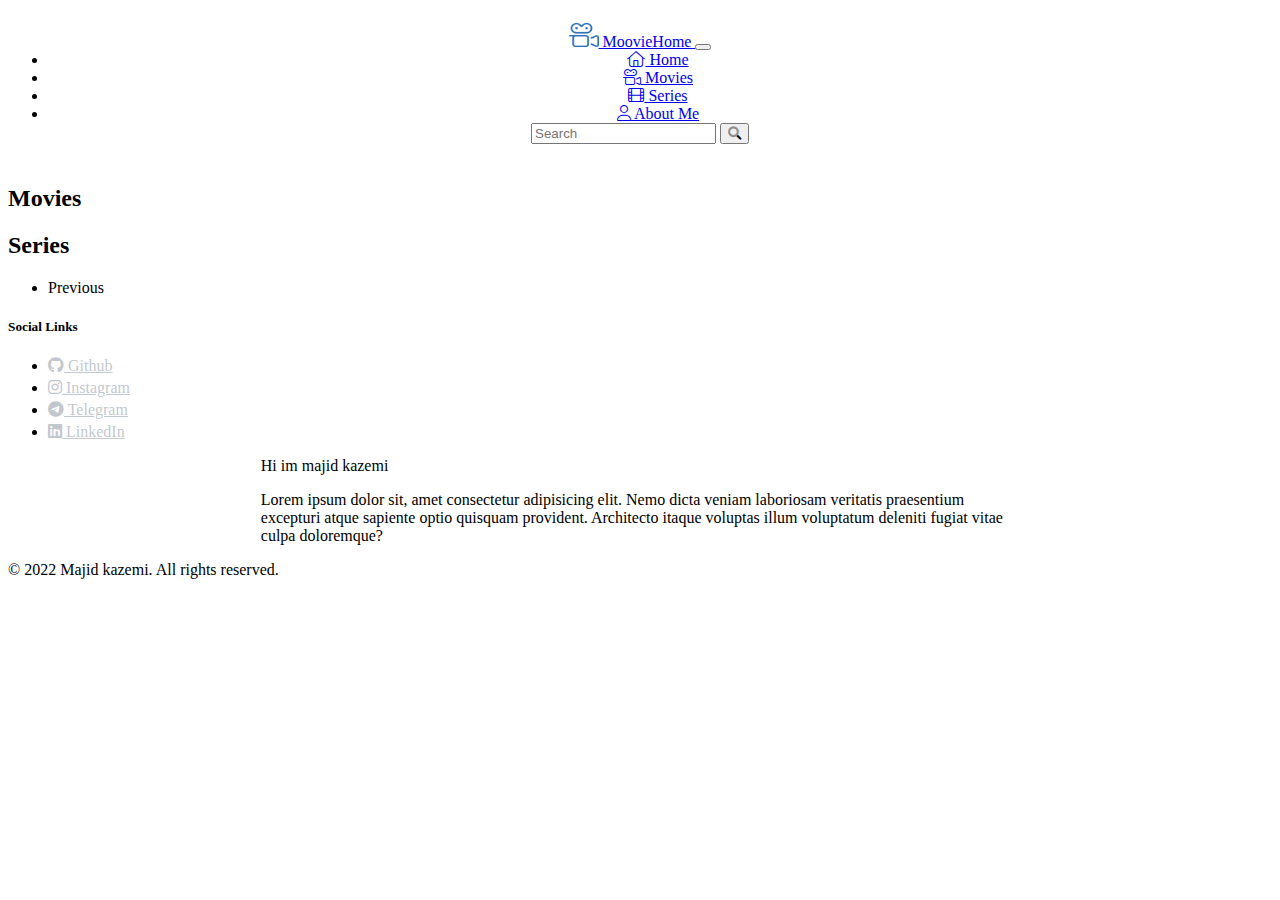
==== index.html @ 048aebe8 "deleted discord option" ====
<!DOCTYPE html>
<html lang="en">
  <head>
    <meta charset="UTF-8" />
    <meta http-equiv="X-UA-Compatible" content="IE=edge" />
    <meta name="viewport" content="width=device-width, initial-scale=1.0" />
    <title>MovieHome</title>
    <link rel="icon" href="./src/imgs/icon.png" />
    <link rel="stylesheet" href="src/styles/global.css" />
    <link
      href="https://cdn.jsdelivr.net/npm/bootstrap@5.3.0-alpha1/dist/css/bootstrap.min.css"
      rel="stylesheet"
      integrity="sha384-GLhlTQ8iRABdZLl6O3oVMWSktQOp6b7In1Zl3/Jr59b6EGGoI1aFkw7cmDA6j6gD"
      crossorigin="anonymous"
    />
    <link rel="stylesheet" href="src/styles/all.css" />
    <link rel="stylesheet" href="src/styles/index.css" />
  </head>
  <body data-bs-theme="dark">
    <nav class="navbar sticky-top bg-body-tertiary navbar-expand-lg">
      <div class="container-fluid">
        <a class="navbar-brand nav-brand" href="#">
          <img
            src="/src/imgs/icon.png"
            alt="Logo"
            width="30"
            height="24"
            class="d-inline-block align-text-top nav-logo"
          />
          MoovieHome
        </a>

        <button
          class="navbar-toggler"
          type="button"
          data-bs-toggle="collapse"
          data-bs-target="#navbarSupportedContent"
          aria-controls="navbarSupportedContent"
          aria-expanded="false"
          aria-label="Toggle navigation"
        >
          <span class="navbar-toggler-icon"></span>
        </button>

        <div class="collapse navbar-collapse" id="navbarSupportedContent">
          <ul class="navbar-nav me-auto mb-2 mb-lg-0 nav-links">
            <li class="nav-item">
              <a class="nav-link active" aria-current="page" href="index.html"
                ><i class="fa-light fa-house"></i> Home</a
              >
            </li>
            <li class="nav-item">
              <a class="nav-link" href="#"
                ><i class="fa-light fa-camera-movie"></i> Movies</a
              >
            </li>
            <li class="nav-item">
              <a class="nav-link" href="#"
                ><i class="fa-light fa-film"></i> Series</a
              >
            </li>
            <li class="nav-item">
              <a class="nav-link" href="#"
                ><i class="fa-light fa-user"></i> About Me</a
              >
            </li>
          </ul>
          <form class="d-flex" role="search">
            <input
              class="form-control me-2 text-light bg-dark"
              type="search"
              placeholder="Search"
              aria-label="Search"
            />
            <button class="btn btn-outline-primary" type="submit">
              <i class="fa-duotone fa-magnifying-glass search-logo"></i>
            </button>
          </form>
        </div>
      </div>
    </nav>

    <!-- Body -->

    <section>
      <div
        id="carouselExampleSlidesOnly"
        class="carousel slide"
        data-bs-ride="carousel"
        data-bs-touch="false"
      >
        <div class="carousel-inner"></div>
      </div>
    </section>

    <section class="container main-content">
      <div class="row">
        <!-- Movie section -->
        <div class="col-md-8 movie-section">
          <h2>Movies</h2>
        </div>
        <!-- Series section -->
        <div class="col-md-4 series-section">
          <h2>Series</h2>
        </div>
      </div>
    </section>

    <!-- Body -->

    <button type="button" class="btn btn-floating btn-lg" id="btn-back-to-top">
      <i class="fas fa-arrow-up"></i>
    </button>

    <!-- Page -->
    <nav aria-label="Page navigation example">
      <ul class="pagination justify-content-center">
        <li class="page-item disabled">
          <a class="page-link prev-button">Previous</a>
        </li>
      </ul>
    </nav>
    <!-- Page -->
    <!-- Footer -->
    <div class="container">
      <footer class="py-3">
        <div class="row">
          <div class="col-4 col-md-2 mb-3">
            <h5>Social Links</h5>
            <ul class="nav flex-column">
              <li class="nav-item mb-2">
                <a href="https://github.com/majid00kazemi" class="nav-link p-0"
                  ><i class="fa-brands fa-github"></i> Github</a
                >
              </li>
              <li class="nav-item mb-2">
                <a
                  href="https://instagram.com/majid00kazemi"
                  class="nav-link p-0"
                  ><i class="fa-brands fa-instagram"></i> Instagram</a
                >
              </li>
              <li class="nav-item mb-2">
                <a href="https://t.me/majid00kazemi" class="nav-link p-0"
                  ><i class="fa-brands fa-telegram"></i> Telegram</a
                >
              </li>
              <li class="nav-item mb-2">
                <a
                  href="https://www.linkedin.com/in/majid-kazemi-b5183419a/"
                  class="nav-link p-0"
                  ><i class="fa-brands fa-linkedin"></i> LinkedIn</a
                >
              </li>
            </ul>
          </div>
          <div class="col-8 col-md-3 mb-3 about">
            <p>Hi im majid kazemi</p>
            <p>
              Lorem ipsum dolor sit, amet consectetur adipisicing elit. Nemo
              dicta veniam laboriosam veritatis praesentium excepturi atque
              sapiente optio quisquam provident. Architecto itaque voluptas
              illum voluptatum deleniti fugiat vitae culpa doloremque?
            </p>
          </div>
        </div>

        <div
          class="d-flex flex-column flex-sm-row justify-content-between py-4 my-4 border-top"
        >
          <p>© 2022 Majid kazemi. All rights reserved.</p>
        </div>
      </footer>
    </div>
    <script
      src="https://cdn.jsdelivr.net/npm/@popperjs/core@2.11.6/dist/umd/popper.min.js"
      integrity="sha384-oBqDVmMz9ATKxIep9tiCxS/Z9fNfEXiDAYTujMAeBAsjFuCZSmKbSSUnQlmh/jp3"
      crossorigin="anonymous"
    ></script>
    <script
      src="https://cdn.jsdelivr.net/npm/bootstrap@5.3.0-alpha1/dist/js/bootstrap.min.js"
      integrity="sha384-mQ93GR66B00ZXjt0YO5KlohRA5SY2XofN4zfuZxLkoj1gXtW8ANNCe9d5Y3eG5eD"
      crossorigin="anonymous"
    ></script>
    <script src="src/scripts/all.js"></script>
    <script src="src/scripts/index.js"></script>
  </body>
</html>
---- src/styles/global.css ----
.nav-brand:hover {
  opacity: 0.5;
}
.nav-brand {
  transition: all 0.5s;
}
.nav-links {
  margin: auto;
}
.navbar-nav .nav-item {
  transition: all 0.5s;
  margin-right: 0.25rem !important;
}
.navbar-nav .nav-item:hover {
  opacity: 0.5;
}
.navbar {
  align-content: center;
  text-align: center;
  padding-top: 15px !important;
  padding-bottom: 15px !important;
}

footer .row {
  justify-content: space-around;
  align-items: center;
}

.about {
  margin: auto;
  width: 60% !important;
}
footer .nav-item a {
  transition: all 0.5s;
  color: rgba(173, 181, 189, 0.75) !important;
}
footer .nav-item a:hover {
  color: white !important;
}
footer .nav-item {
  margin-top: 0.25rem;
}
.body {
  height: 100vh;
}
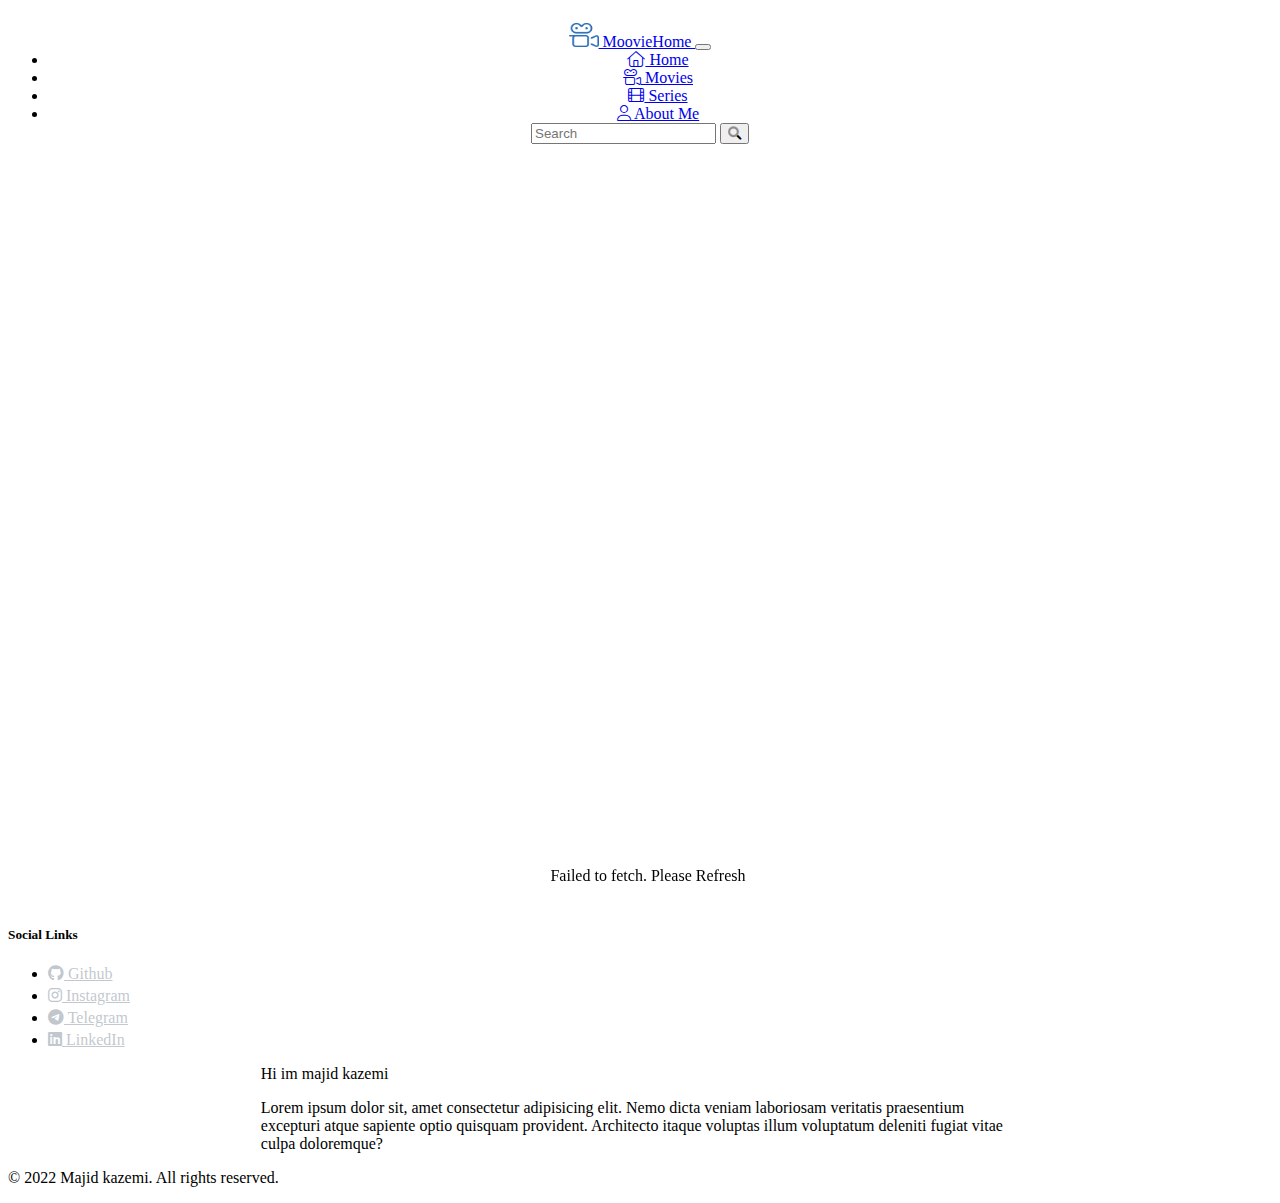
==== commit 7e338511: "added loading" ====
--- a/index.html
+++ b/index.html
@@ -82,6 +82,16 @@
 
     <!-- Body -->
 
+    <section class="alert-container">
+      <div class="alert alert-danger" role="alert"></div>
+    </section>
+
+    <section class="loading">
+      <div class="spinner-grow text-primary" role="status">
+        <span class="visually-hidden">Loading...</span>
+      </div>
+    </section>
+
     <section>
       <div
         id="carouselExampleSlidesOnly"
@@ -106,6 +116,8 @@
       </div>
     </section>
 
+    <section class="dummy"></section>
+
     <!-- Body -->
 
     <button type="button" class="btn btn-floating btn-lg" id="btn-back-to-top">
@@ -113,7 +125,7 @@
     </button>
 
     <!-- Page -->
-    <nav aria-label="Page navigation example">
+    <nav aria-label="Page navigation " class="pagination-container">
       <ul class="pagination justify-content-center">
         <li class="page-item disabled">
           <a class="page-link prev-button">Previous</a>
--- a/src/styles/index.css
+++ b/src/styles/index.css
@@ -46,7 +46,7 @@
 }
 #btn-back-to-top {
   position: fixed;
-  bottom: 40px;
+  bottom: 75px;
   left: 50%;
   right: 50%;
   visibility: hidden;
@@ -60,3 +60,43 @@
   z-index: 1;
   opacity: 0;
 }
+.loading {
+  display: none;
+  position: absolute;
+  top: 50%;
+  width: 100%;
+}
+.spinner-grow {
+  margin: auto;
+}
+.dummy {
+  height: 80vh;
+}
+
+.alert-container {
+  position: fixed;
+  bottom: 0;
+  margin-bottom: 15px;
+  width: 100%;
+}
+.alert {
+  width: fit-content;
+  margin: auto;
+  display: none;
+}
+
+html::-webkit-scrollbar {
+  border: 5px solid transparent;
+  border-radius: 100px;
+  background-color: #202020;
+  background-clip: padding-box;
+}
+html::-webkit-scrollbar-thumb {
+  border: 5px solid transparent;
+  border-radius: 100px;
+  background-color: #0d6efd;
+  background-clip: padding-box;
+}
+html::-webkit-scrollbar-thumb:hover {
+  background-color: #0d6dfda6;
+}
